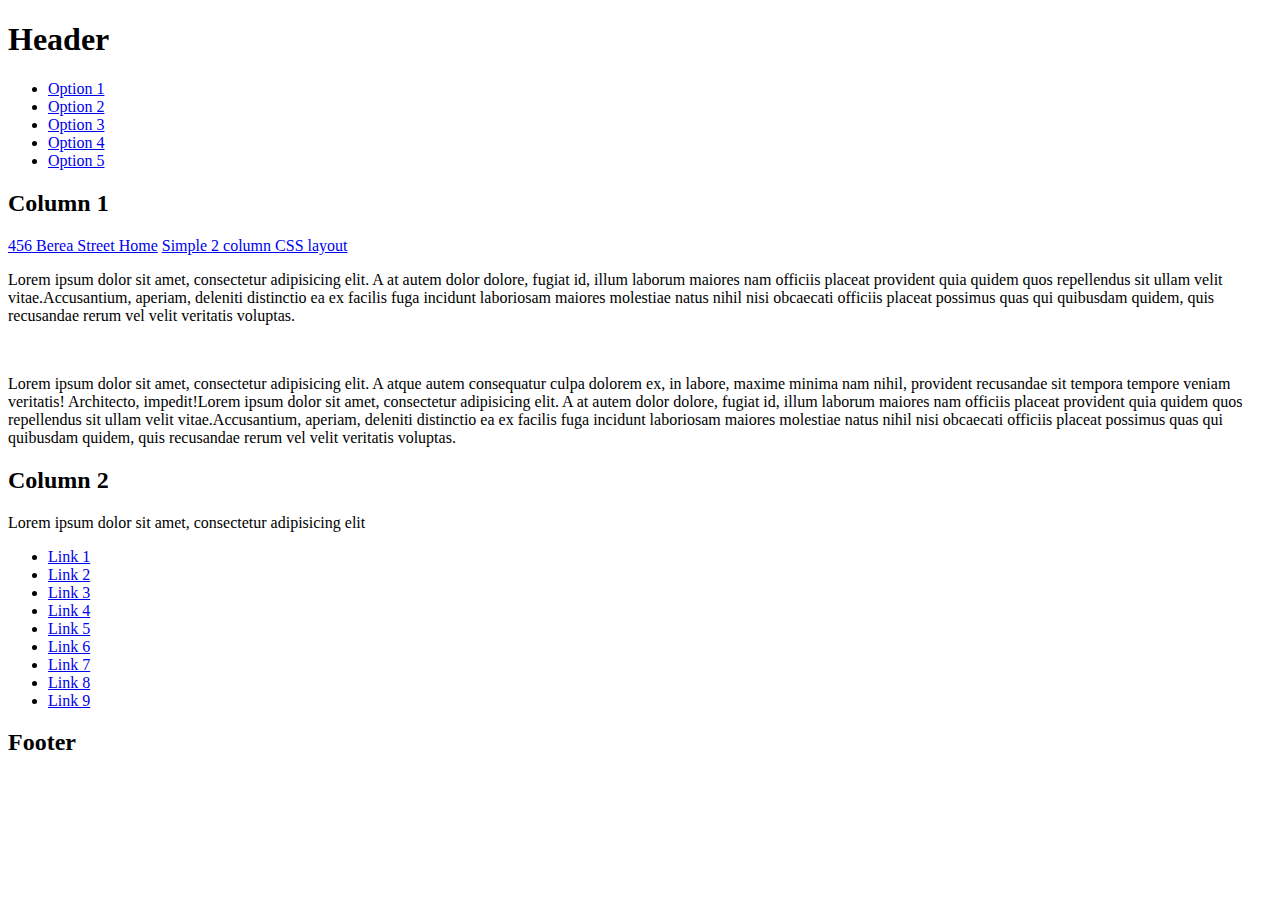
==== index.html @ c6a316b9 "'bai1-float'" ====
<!doctype html>
<html lang="en">
<head>
    <meta charset="UTF-8">
    <meta name="viewport"
          content="width=device-width, user-scalable=no, initial-scale=1.0, maximum-scale=1.0, minimum-scale=1.0">
    <meta http-equiv="X-UA-Compatible" content="ie=edge">
    <title>Bài 1 - Float</title>

    <link rel="stylesheet" href="style.css">
</head>
<body>
<!--header-->
<header>
    <h1>Header</h1>
    <nav>
        <ul>
            <li><a href="#">Option 1</a></li>
            <li><a href="#">Option 2</a></li>
            <li><a href="#">Option 3</a></li>
            <li><a href="#">Option 4</a></li>
            <li><a href="#">Option 5</a></li>
        </ul>
    </nav>
</header>

<!--content section-->
<section class="content">
    <main>
        <article>
            <h2>Column 1</h2>
            <a href="#">456 Berea Street Home</a>
            <a href="#">Simple 2 column CSS layout</a>

            <p>Lorem ipsum dolor sit amet, consectetur adipisicing elit. A at autem dolor dolore, fugiat id, illum laborum maiores nam officiis placeat provident quia quidem quos repellendus sit ullam velit vitae.Accusantium, aperiam, deleniti distinctio ea ex facilis fuga incidunt laboriosam maiores molestiae natus nihil nisi obcaecati officiis placeat possimus quas qui quibusdam quidem, quis recusandae rerum vel velit veritatis voluptas.</p>
            <br>
            <p>Lorem ipsum dolor sit amet, consectetur adipisicing elit. A atque autem consequatur culpa dolorem ex, in labore, maxime minima nam nihil, provident recusandae sit tempora tempore veniam veritatis! Architecto, impedit!Lorem ipsum dolor sit amet, consectetur adipisicing elit. A at autem dolor dolore, fugiat id, illum laborum maiores nam officiis placeat provident quia quidem quos repellendus sit ullam velit vitae.Accusantium, aperiam, deleniti distinctio ea ex facilis fuga incidunt laboriosam maiores molestiae natus nihil nisi obcaecati officiis placeat possimus quas qui quibusdam quidem, quis recusandae rerum vel velit veritatis voluptas.</p>

        </article>
    </main>

    <aside>
        <h2>Column 2</h2>
        <p>Lorem ipsum dolor sit amet, consectetur adipisicing elit</p>

        <ul>
            <li><a href="#">Link 1</a></li>
            <li><a href="#">Link 2</a></li>
            <li><a href="#">Link 3</a></li>
            <li><a href="#">Link 4</a></li>
            <li><a href="#">Link 5</a></li>
            <li><a href="#">Link 6</a></li>
            <li><a href="#">Link 7</a></li>
            <li><a href="#">Link 8</a></li>
            <li><a href="#">Link 9</a></li>
        </ul>
    </aside>
</section>

<footer>
    <h2>Footer</h2>
</footer>
</body>
</html>
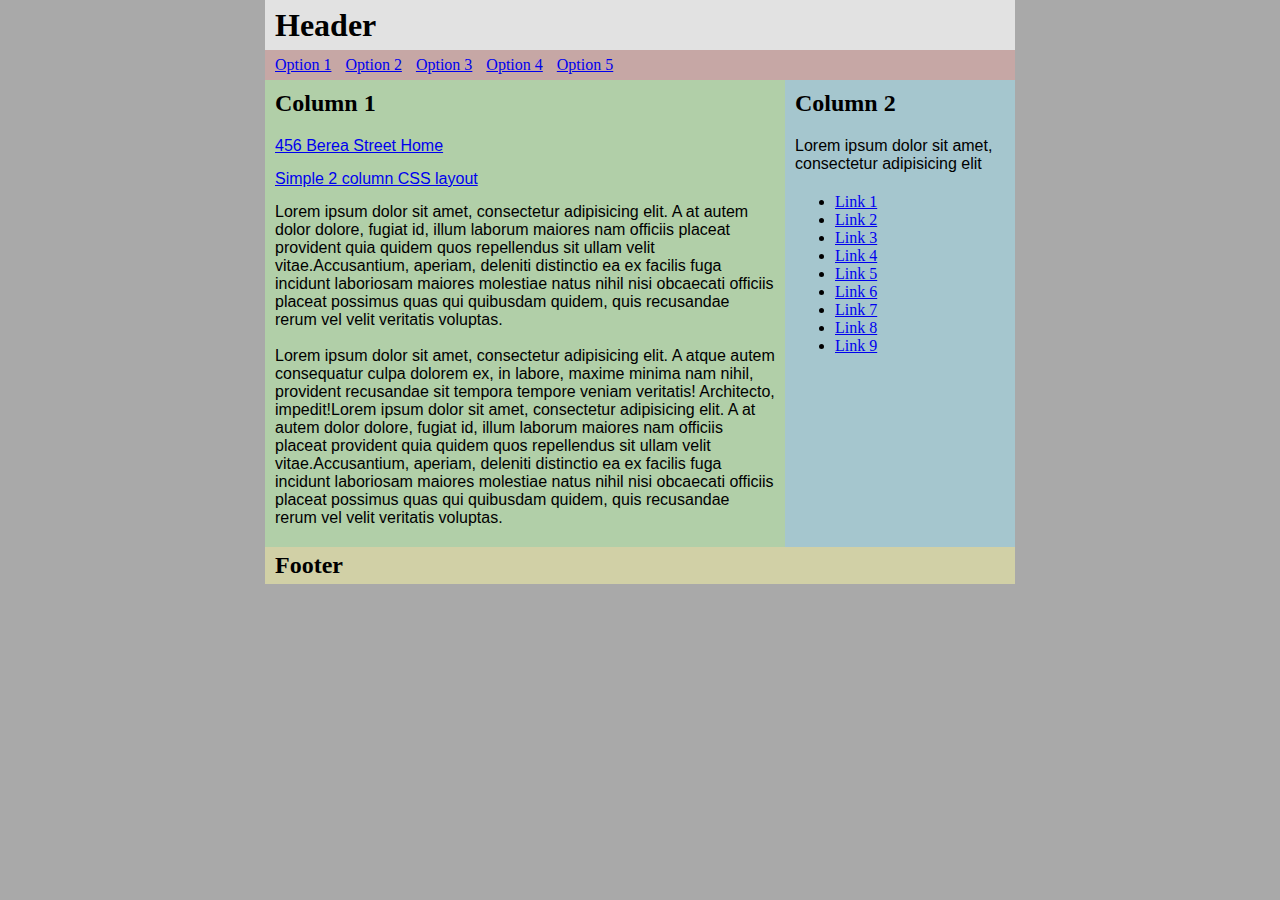
==== commit 26050cda: "bai1-inlin-block" ====
--- a/index.html
+++ b/index.html
@@ -5,7 +5,7 @@
     <meta name="viewport"
           content="width=device-width, user-scalable=no, initial-scale=1.0, maximum-scale=1.0, minimum-scale=1.0">
     <meta http-equiv="X-UA-Compatible" content="ie=edge">
-    <title>Bài 1 - Float</title>
+    <title>Bài 1 - Inline-block</title>
 
     <link rel="stylesheet" href="style.css">
 </head>
@@ -35,10 +35,8 @@
             <p>Lorem ipsum dolor sit amet, consectetur adipisicing elit. A at autem dolor dolore, fugiat id, illum laborum maiores nam officiis placeat provident quia quidem quos repellendus sit ullam velit vitae.Accusantium, aperiam, deleniti distinctio ea ex facilis fuga incidunt laboriosam maiores molestiae natus nihil nisi obcaecati officiis placeat possimus quas qui quibusdam quidem, quis recusandae rerum vel velit veritatis voluptas.</p>
             <br>
             <p>Lorem ipsum dolor sit amet, consectetur adipisicing elit. A atque autem consequatur culpa dolorem ex, in labore, maxime minima nam nihil, provident recusandae sit tempora tempore veniam veritatis! Architecto, impedit!Lorem ipsum dolor sit amet, consectetur adipisicing elit. A at autem dolor dolore, fugiat id, illum laborum maiores nam officiis placeat provident quia quidem quos repellendus sit ullam velit vitae.Accusantium, aperiam, deleniti distinctio ea ex facilis fuga incidunt laboriosam maiores molestiae natus nihil nisi obcaecati officiis placeat possimus quas qui quibusdam quidem, quis recusandae rerum vel velit veritatis voluptas.</p>
-
         </article>
     </main>
-
     <aside>
         <h2>Column 2</h2>
         <p>Lorem ipsum dolor sit amet, consectetur adipisicing elit</p>
@@ -61,4 +59,4 @@
     <h2>Footer</h2>
 </footer>
 </body>
-</html>
+</html>--- a/style.css
+++ b/style.css
@@ -0,0 +1,114 @@
+* {
+    margin: 0;
+    padding: 0;
+    box-sizing: border-box;
+}
+
+/*body*/
+html {
+    background-color: darkgray;
+}
+
+/*body*/
+body {
+    width: 750px;
+    margin: 0 auto;
+    /*padding-left: 10px;*/
+}
+
+/*header*/
+header {
+    background-color: #e2e2e2;
+}
+
+header h1 {
+    line-height: 50px;
+    padding-left: 10px;
+
+}
+
+header nav {
+    padding-left: 10px;
+    background-color: #c6a7a5;
+}
+
+header nav ul {
+    list-style: none;
+}
+
+header nav ul li {
+    display: inline-block;
+}
+
+header nav ul li a {
+    line-height: 30px;
+    padding-right: 10px;
+}
+
+/*content*/
+.content {
+    max-width: 100%;
+    overflow: hidden;
+}
+
+/*main*/
+
+.content main {
+    background-color: #b1cfa8;
+    display: inline-block;
+    width: 520px;
+    padding: 10px 10px 500px 10px;
+    margin-bottom: -500px;
+    margin-right: -4px;
+}
+
+.content main article h2 {
+    margin-bottom: 20px;
+}
+
+.content main article a{
+    display: block;
+    margin-bottom: 15px;
+}
+
+.content main article a, .content main article p, .content aside p {
+    font-family: sans-serif;
+}
+
+.content article p:last-child {
+    padding-bottom: 20px;
+}
+/*aside*/
+.content aside {
+    width: 230px;
+    vertical-align: top;
+    background-color: #a5c6ce;
+    display: inline-block;
+    padding: 10px 10px 500px 10px;
+    margin-bottom: -500px;
+    margin-right: -4px;
+}
+
+.content aside h2, .content aside p {
+    margin-bottom: 20px;
+}
+
+.content aside ul li {
+    margin-left: 40px;
+}
+
+.content aside a {
+    display: block;
+    /*padding-left: 20px;*/
+}
+
+
+
+/*footer*/
+footer {
+    background-color: #d1d0a6;
+    padding: 5px 10px;
+}
+
+
+
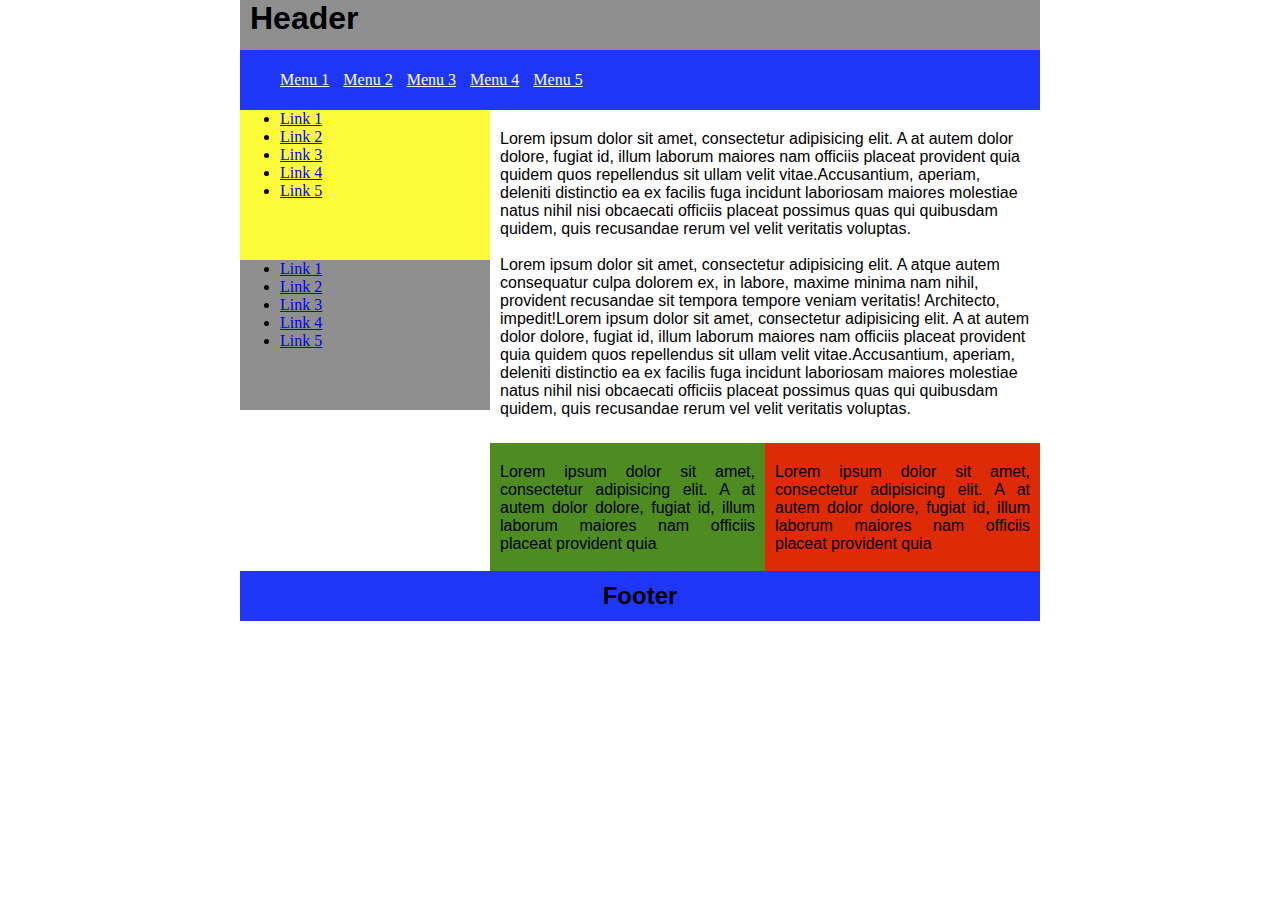
==== commit d4184bdf: "bai2-float" ====
--- a/index.html
+++ b/index.html
@@ -5,7 +5,8 @@
     <meta name="viewport"
           content="width=device-width, user-scalable=no, initial-scale=1.0, maximum-scale=1.0, minimum-scale=1.0">
     <meta http-equiv="X-UA-Compatible" content="ie=edge">
-    <title>Bài 1 - Inline-block</title>
+
+    <title>Bài 2- float</title>
 
     <link rel="stylesheet" href="style.css">
 </head>
@@ -15,48 +16,52 @@
     <h1>Header</h1>
     <nav>
         <ul>
-            <li><a href="#">Option 1</a></li>
-            <li><a href="#">Option 2</a></li>
-            <li><a href="#">Option 3</a></li>
-            <li><a href="#">Option 4</a></li>
-            <li><a href="#">Option 5</a></li>
+            <li><a href="#">Menu 1</a></li>
+            <li><a href="#">Menu 2</a></li>
+            <li><a href="#">Menu 3</a></li>
+            <li><a href="#">Menu 4</a></li>
+            <li><a href="#">Menu 5</a></li>
         </ul>
     </nav>
 </header>
 
 <!--content section-->
 <section class="content">
-    <main>
-        <article>
-            <h2>Column 1</h2>
-            <a href="#">456 Berea Street Home</a>
-            <a href="#">Simple 2 column CSS layout</a>
-
-            <p>Lorem ipsum dolor sit amet, consectetur adipisicing elit. A at autem dolor dolore, fugiat id, illum laborum maiores nam officiis placeat provident quia quidem quos repellendus sit ullam velit vitae.Accusantium, aperiam, deleniti distinctio ea ex facilis fuga incidunt laboriosam maiores molestiae natus nihil nisi obcaecati officiis placeat possimus quas qui quibusdam quidem, quis recusandae rerum vel velit veritatis voluptas.</p>
-            <br>
-            <p>Lorem ipsum dolor sit amet, consectetur adipisicing elit. A atque autem consequatur culpa dolorem ex, in labore, maxime minima nam nihil, provident recusandae sit tempora tempore veniam veritatis! Architecto, impedit!Lorem ipsum dolor sit amet, consectetur adipisicing elit. A at autem dolor dolore, fugiat id, illum laborum maiores nam officiis placeat provident quia quidem quos repellendus sit ullam velit vitae.Accusantium, aperiam, deleniti distinctio ea ex facilis fuga incidunt laboriosam maiores molestiae natus nihil nisi obcaecati officiis placeat possimus quas qui quibusdam quidem, quis recusandae rerum vel velit veritatis voluptas.</p>
-        </article>
-    </main>
     <aside>
-        <h2>Column 2</h2>
-        <p>Lorem ipsum dolor sit amet, consectetur adipisicing elit</p>
-
-        <ul>
+        <ul class="aside aside--1">
             <li><a href="#">Link 1</a></li>
             <li><a href="#">Link 2</a></li>
             <li><a href="#">Link 3</a></li>
             <li><a href="#">Link 4</a></li>
             <li><a href="#">Link 5</a></li>
-            <li><a href="#">Link 6</a></li>
-            <li><a href="#">Link 7</a></li>
-            <li><a href="#">Link 8</a></li>
-            <li><a href="#">Link 9</a></li>
+        </ul>
+
+        <ul class="aside aside--2">
+            <li><a href="#">Link 1</a></li>
+            <li><a href="#">Link 2</a></li>
+            <li><a href="#">Link 3</a></li>
+            <li><a href="#">Link 4</a></li>
+            <li><a href="#">Link 5</a></li>
         </ul>
     </aside>
+    <main>
+        <article>
+            <p class="article__text">Lorem ipsum dolor sit amet, consectetur adipisicing elit. A at autem dolor dolore, fugiat id, illum laborum maiores nam officiis placeat provident quia quidem quos repellendus sit ullam velit vitae.Accusantium, aperiam, deleniti distinctio ea ex facilis fuga incidunt laboriosam maiores molestiae natus nihil nisi obcaecati officiis placeat possimus quas qui quibusdam quidem, quis recusandae rerum vel velit veritatis voluptas.</p>
+            <br>
+            <p class="article__text">Lorem ipsum dolor sit amet, consectetur adipisicing elit. A atque autem consequatur culpa dolorem ex, in labore, maxime minima nam nihil, provident recusandae sit tempora tempore veniam veritatis! Architecto, impedit!Lorem ipsum dolor sit amet, consectetur adipisicing elit. A at autem dolor dolore, fugiat id, illum laborum maiores nam officiis placeat provident quia quidem quos repellendus sit ullam velit vitae.Accusantium, aperiam, deleniti distinctio ea ex facilis fuga incidunt laboriosam maiores molestiae natus nihil nisi obcaecati officiis placeat possimus quas qui quibusdam quidem, quis recusandae rerum vel velit veritatis voluptas.</p>
+
+            <div class="article__foot">
+                <p class="foot foot__left"><span>Lorem ipsum dolor sit amet, consectetur adipisicing elit. A at autem dolor dolore, fugiat id, illum laborum maiores nam officiis placeat provident quia</span></p>
+                <p class="foot foot__right"><span>Lorem ipsum dolor sit amet, consectetur adipisicing elit. A at autem dolor dolore, fugiat id, illum laborum maiores nam officiis placeat provident quia</span></p>
+            </div>
+        </article>
+
+
+    </main>
 </section>
 
 <footer>
     <h2>Footer</h2>
 </footer>
 </body>
-</html>+</html>
--- a/style.css
+++ b/style.css
@@ -5,31 +5,25 @@
 }
 
 /*body*/
-html {
-    background-color: darkgray;
-}
-
-/*body*/
 body {
-    width: 750px;
+    width: 800px;
     margin: 0 auto;
-    /*padding-left: 10px;*/
 }
 
 /*header*/
 header {
-    background-color: #e2e2e2;
+    background-color: #8f8f8f;
 }
 
 header h1 {
-    line-height: 50px;
     padding-left: 10px;
-
+    height: 50px;
+    font-family: sans-serif;
 }
 
 header nav {
-    padding-left: 10px;
-    background-color: #c6a7a5;
+    padding-left: 40px;
+    background-color: #2036f7;
 }
 
 header nav ul {
@@ -41,56 +35,88 @@
 }
 
 header nav ul li a {
-    line-height: 30px;
+    line-height: 60px;
     padding-right: 10px;
+    color: #ffffff;
 }
 
 /*content*/
 .content {
-    max-width: 100%;
     overflow: hidden;
+    width: 100%;
 }
 
 /*main*/
 
 .content main {
-    background-color: #b1cfa8;
-    display: inline-block;
-    width: 520px;
-    padding: 10px 10px 500px 10px;
+    background-color: #ffffff;
+    width: 550px;
+    float: right;
+    padding-bottom: 500px;
     margin-bottom: -500px;
-    margin-right: -4px;
 }
 
-.content main article h2 {
-    margin-bottom: 20px;
-}
-
-.content main article a{
-    display: block;
-    margin-bottom: 15px;
-}
-
-.content main article a, .content main article p, .content aside p {
+.content main article, .content aside p {
     font-family: sans-serif;
 }
 
-.content article p:last-child {
-    padding-bottom: 20px;
+.content main article {
+    padding-top: 20px;
 }
+
+.content main article .article__text {
+    padding: 0 10px;
+}
+
+.content main article .article__foot {
+    height: 128px;
+    margin-top: 25px;
+}
+
+.content main article .article__foot .foot {
+    padding: 0 10px;
+    text-align: justify;
+    height: 128px;
+    line-height: 128px;
+}
+
+.content main article .article__foot .foot span {
+    line-height: normal;
+    display: inline-block;
+    vertical-align: middle;
+}
+
+.content main article .foot__left {
+    background-color: #4e8b20;
+    width: 50%;
+    float: left;
+}
+
+.content main article .foot__right {
+    background-color: #dc2b06;
+    width: 50%;
+    float: right;
+}
+
 /*aside*/
 .content aside {
-    width: 230px;
+    float: left;
     vertical-align: top;
-    background-color: #a5c6ce;
-    display: inline-block;
-    padding: 10px 10px 500px 10px;
-    margin-bottom: -500px;
     margin-right: -4px;
+    width: 250px;
 }
 
-.content aside h2, .content aside p {
-    margin-bottom: 20px;
+.content aside .aside {
+    height: 150px;
+    width: 100%;
+}
+
+.content aside .aside--1 {
+    background-color: #fefb3b ;
+}
+
+.content aside .aside--2 {
+    background-color: #8f8f8f;
 }
 
 .content aside ul li {
@@ -99,16 +125,19 @@
 
 .content aside a {
     display: block;
-    /*padding-left: 20px;*/
+}
+
+/*footer*/
+footer {
+    background-color: #2036f7;
+    font-family: sans-serif;
+
+}
+
+footer h2 {
+    font-weight: bold;
+    text-align: center;
+    line-height: 50px;
 }
 
 
-
-/*footer*/
-footer {
-    background-color: #d1d0a6;
-    padding: 5px 10px;
-}
-
-
-
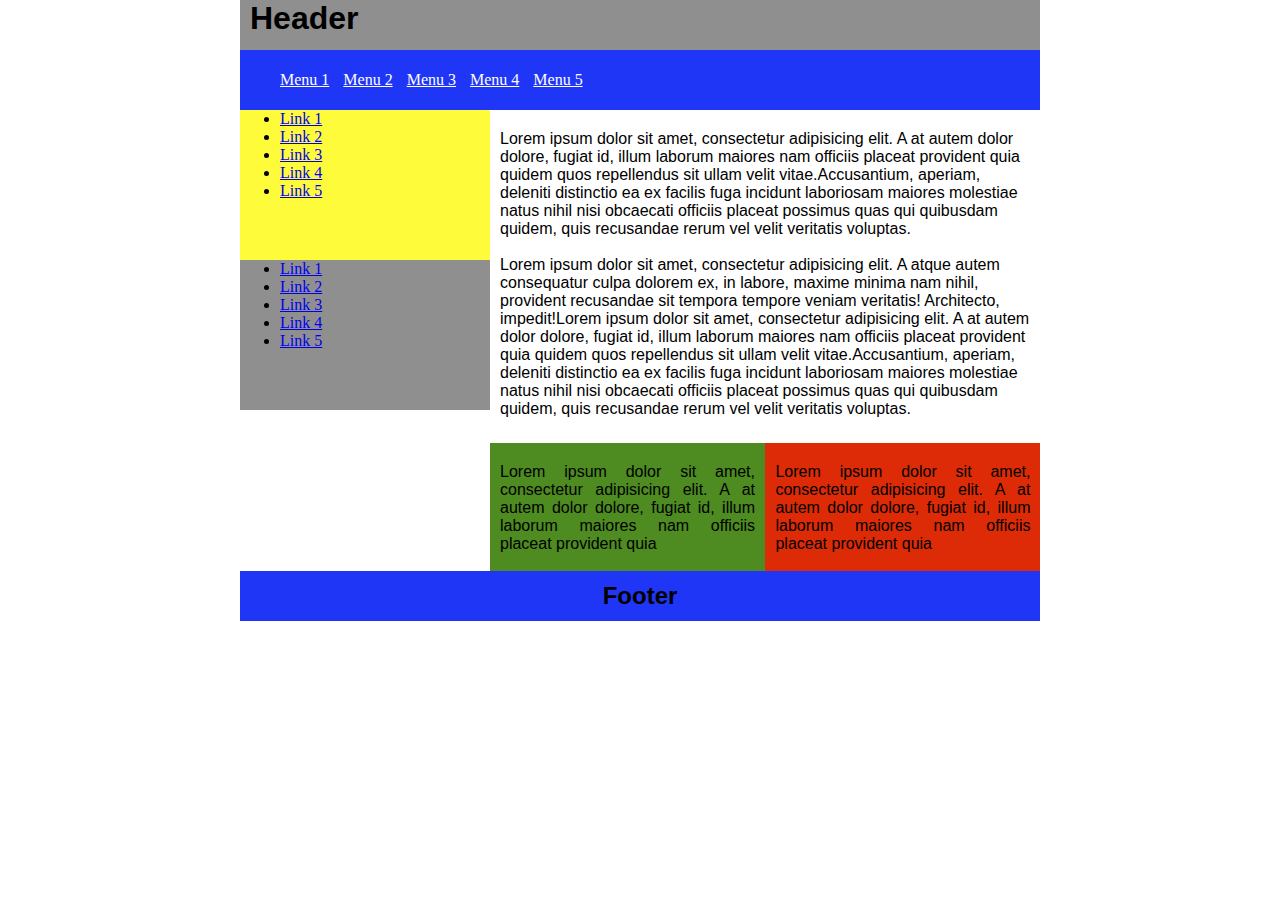
==== commit a9c64c0f: "bai2-inline-block" ====
--- a/index.html
+++ b/index.html
@@ -6,7 +6,7 @@
           content="width=device-width, user-scalable=no, initial-scale=1.0, maximum-scale=1.0, minimum-scale=1.0">
     <meta http-equiv="X-UA-Compatible" content="ie=edge">
 
-    <title>Bài 2- float</title>
+    <title>Bài 2- Inline-block</title>
 
     <link rel="stylesheet" href="style.css">
 </head>
@@ -64,4 +64,4 @@
     <h2>Footer</h2>
 </footer>
 </body>
-</html>
+</html>--- a/style.css
+++ b/style.css
@@ -51,9 +51,10 @@
 .content main {
     background-color: #ffffff;
     width: 550px;
-    float: right;
+    display: inline-block;
     padding-bottom: 500px;
     margin-bottom: -500px;
+    margin-right: -4px;
 }
 
 .content main article, .content aside p {
@@ -88,19 +89,22 @@
 
 .content main article .foot__left {
     background-color: #4e8b20;
+    display: inline-block;
+    margin-right: -4px;
     width: 50%;
-    float: left;
 }
 
 .content main article .foot__right {
     background-color: #dc2b06;
+    display: inline-block;
+    margin-right: -4px;
     width: 50%;
-    float: right;
+
 }
 
 /*aside*/
 .content aside {
-    float: left;
+    display: inline-block;
     vertical-align: top;
     margin-right: -4px;
     width: 250px;
@@ -119,12 +123,14 @@
     background-color: #8f8f8f;
 }
 
+
 .content aside ul li {
     margin-left: 40px;
 }
 
 .content aside a {
     display: block;
+    /*padding-left: 20px;*/
 }
 
 /*footer*/
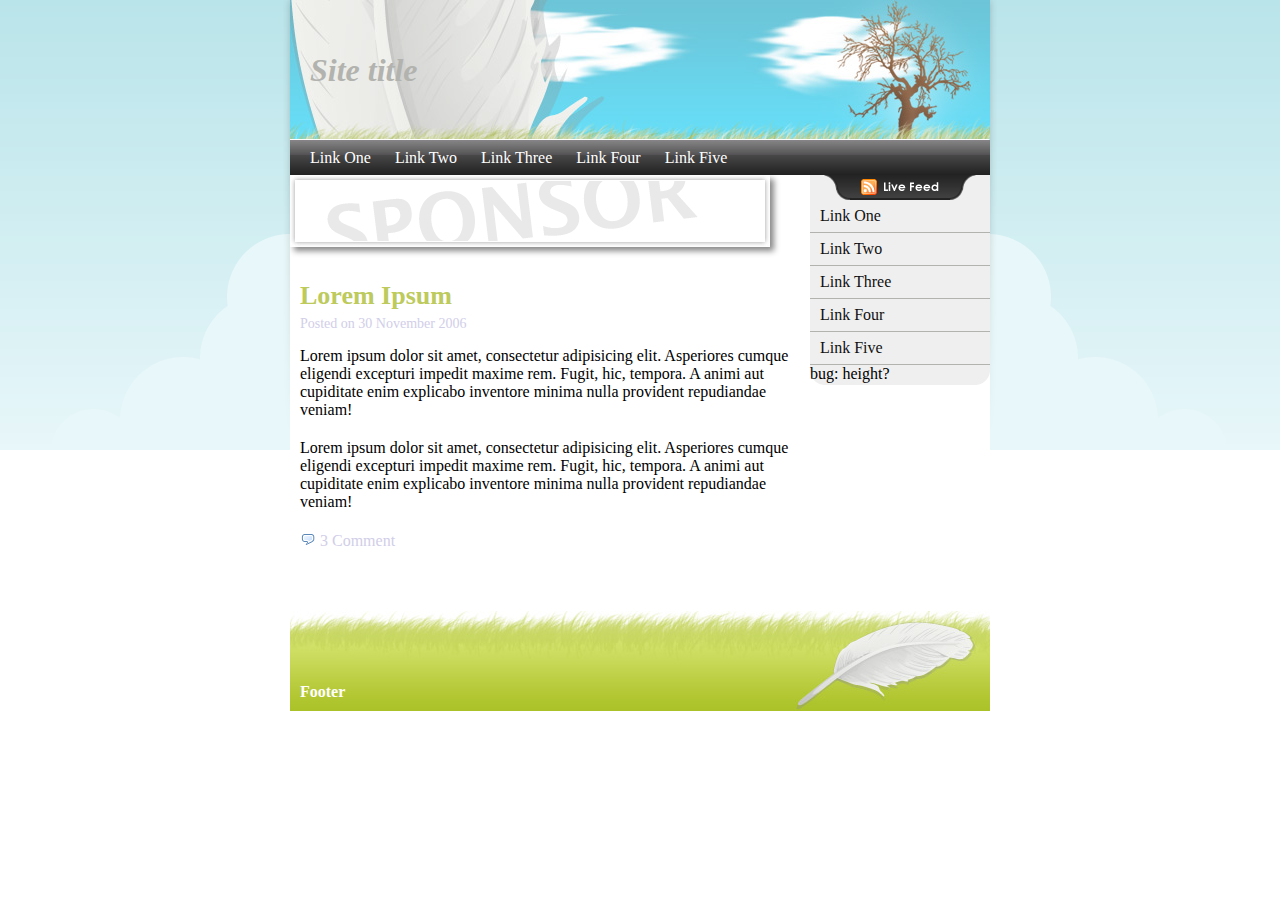
==== commit 53fe113d: "bai4-inline-block" ====
--- a/index.html
+++ b/index.html
@@ -5,63 +5,84 @@
     <meta name="viewport"
           content="width=device-width, user-scalable=no, initial-scale=1.0, maximum-scale=1.0, minimum-scale=1.0">
     <meta http-equiv="X-UA-Compatible" content="ie=edge">
-
-    <title>Bài 2- Inline-block</title>
-
+    <title>Bai 4 - inline-block</title>
     <link rel="stylesheet" href="style.css">
 </head>
 <body>
 <!--header-->
 <header>
-    <h1>Header</h1>
+    <div class="header__top">
+        <h1>Site title</h1>
+    </div>
     <nav>
-        <ul>
-            <li><a href="#">Menu 1</a></li>
-            <li><a href="#">Menu 2</a></li>
-            <li><a href="#">Menu 3</a></li>
-            <li><a href="#">Menu 4</a></li>
-            <li><a href="#">Menu 5</a></li>
+        <ul class="nav__list">
+            <li class="list__item">
+                <a href="#" class="item__link">Link One</a>
+            </li>
+            <li class="list__item">
+                <a href="#" class="item__link">Link Two</a>
+            </li>
+            <li class="list__item">
+                <a href="#" class="item__link">Link Three</a>
+            </li>
+            <li class="list__item">
+                <a href="#" class="item__link">Link Four</a>
+            </li>
+            <li class="list__item">
+                <a href="#" class="item__link">Link Five</a>
+            </li>
         </ul>
     </nav>
 </header>
 
-<!--content section-->
+<!--content-->
 <section class="content">
+    <main>
+        <img class="main__ads" src="images/bg-ad-top.png" alt="Ads">
+        <article>
+            <h1 class="main__title">Lorem Ipsum</h1>
+            <p class="main__title-sub">Posted on 30 November 2006</p>
+
+            <p class="main__text"><span>Lorem ipsum dolor sit amet, consectetur adipisicing elit. Asperiores cumque eligendi excepturi impedit maxime rem. Fugit, hic, tempora. A animi aut cupiditate enim explicabo inventore minima nulla provident repudiandae veniam!</span></p>
+
+            <p class="main__text"><span>Lorem ipsum dolor sit amet, consectetur adipisicing elit. Asperiores cumque eligendi excepturi impedit maxime rem. Fugit, hic, tempora. A animi aut cupiditate enim explicabo inventore minima nulla provident repudiandae veniam!</span></p>
+
+            <a href="#" class="main__comment">
+                <!--<img src="images/icon-comment.png" alt="">-->
+                <span>3 Comment</span>
+            </a>
+        </article>
+    </main>
+
     <aside>
-        <ul class="aside aside--1">
-            <li><a href="#">Link 1</a></li>
-            <li><a href="#">Link 2</a></li>
-            <li><a href="#">Link 3</a></li>
-            <li><a href="#">Link 4</a></li>
-            <li><a href="#">Link 5</a></li>
-        </ul>
-
-        <ul class="aside aside--2">
-            <li><a href="#">Link 1</a></li>
-            <li><a href="#">Link 2</a></li>
-            <li><a href="#">Link 3</a></li>
-            <li><a href="#">Link 4</a></li>
-            <li><a href="#">Link 5</a></li>
+        <a href="#" class="aside__top"></a>
+        <ul class="aside__list">
+            <li class="aside__item-top">
+                <span></span>
+            </li>
+            <li class="aside__item">
+                <a href="#">Link One</a>
+            </li>
+            <li class="aside__item">
+                <a href="#">Link Two</a>
+            </li>
+            <li class="aside__item">
+                <a href="#">Link Three</a>
+            </li>
+            <li class="aside__item">
+                <a href="#">Link Four</a>
+            </li>
+            <li class="aside__item">
+                <a href="#">Link Five</a>
+            </li>
+            <li class="aside__item-bottom">
+                bug: height?
+            </li>
         </ul>
     </aside>
-    <main>
-        <article>
-            <p class="article__text">Lorem ipsum dolor sit amet, consectetur adipisicing elit. A at autem dolor dolore, fugiat id, illum laborum maiores nam officiis placeat provident quia quidem quos repellendus sit ullam velit vitae.Accusantium, aperiam, deleniti distinctio ea ex facilis fuga incidunt laboriosam maiores molestiae natus nihil nisi obcaecati officiis placeat possimus quas qui quibusdam quidem, quis recusandae rerum vel velit veritatis voluptas.</p>
-            <br>
-            <p class="article__text">Lorem ipsum dolor sit amet, consectetur adipisicing elit. A atque autem consequatur culpa dolorem ex, in labore, maxime minima nam nihil, provident recusandae sit tempora tempore veniam veritatis! Architecto, impedit!Lorem ipsum dolor sit amet, consectetur adipisicing elit. A at autem dolor dolore, fugiat id, illum laborum maiores nam officiis placeat provident quia quidem quos repellendus sit ullam velit vitae.Accusantium, aperiam, deleniti distinctio ea ex facilis fuga incidunt laboriosam maiores molestiae natus nihil nisi obcaecati officiis placeat possimus quas qui quibusdam quidem, quis recusandae rerum vel velit veritatis voluptas.</p>
-
-            <div class="article__foot">
-                <p class="foot foot__left"><span>Lorem ipsum dolor sit amet, consectetur adipisicing elit. A at autem dolor dolore, fugiat id, illum laborum maiores nam officiis placeat provident quia</span></p>
-                <p class="foot foot__right"><span>Lorem ipsum dolor sit amet, consectetur adipisicing elit. A at autem dolor dolore, fugiat id, illum laborum maiores nam officiis placeat provident quia</span></p>
-            </div>
-        </article>
-
-
-    </main>
 </section>
-
 <footer>
-    <h2>Footer</h2>
+    <h4>Footer</h4>
 </footer>
 </body>
 </html>--- a/style.css
+++ b/style.css
@@ -4,146 +4,205 @@
     box-sizing: border-box;
 }
 
-/*body*/
+ul {
+    list-style: none;
+}
+
+a {
+    text-decoration: none;
+}
+
 body {
-    width: 800px;
+    background-image: url('./images/bg-body.png');
+    background-repeat: no-repeat;
+    background-position: center top;
+    background-size: cover 80%;
     margin: 0 auto;
+    width: 700px;
+    vertical-align: top;
 }
 
 /*header*/
-header {
-    background-color: #8f8f8f;
-}
-
-header h1 {
-    padding-left: 10px;
-    height: 50px;
-    font-family: sans-serif;
-}
-
+header .header__top {
+    background-image: url("./images/bg-header.jpg");
+    background-position: center center;
+    background-repeat: no-repeat;
+    background-size: 100% 100%;
+    height: 140px;
+}
+
+header .header__top h1 {
+    color: #b2b3af;
+    font-style: italic;
+    vertical-align: middle;
+    line-height: 140px;
+    margin-left: 20px;
+}
+
+/*header nav*/
 header nav {
-    padding-left: 40px;
-    background-color: #2036f7;
-}
-
-header nav ul {
-    list-style: none;
-}
-
-header nav ul li {
+    background-image: url("./images/bg-menu.png");
+    height: 35px;
+}
+
+header nav .nav__list {
+    margin-left: 10px;
+}
+
+header nav .nav__list .list__item {
     display: inline-block;
-}
-
-header nav ul li a {
-    line-height: 60px;
-    padding-right: 10px;
+    position: relative;
+    padding: 0 10px;
+}
+
+header nav .nav__list .list__item .item__link{
     color: #ffffff;
-}
-
-/*content*/
+    line-height: 35px;
+}
+
+/*BUG*/
+header nav .nav__list .list__item:hover .item__link::after {
+    content: '';
+    background-image: url("./images/bg-menu-hover.png");
+    background-repeat: no-repeat;
+    background-size: cover;
+    width: 100%;
+    height: 100%;
+    position: absolute;
+    top: 0;
+    left: 0;
+    /*z-index: -1;*/
+}
+
+header nav .nav__list .list__item:hover .item__link {
+    z-index: 1000;
+}
+
+/*section==content*/
 .content {
     overflow: hidden;
     width: 100%;
-}
-
-/*main*/
-
-.content main {
-    background-color: #ffffff;
-    width: 550px;
-    display: inline-block;
-    padding-bottom: 500px;
-    margin-bottom: -500px;
-    margin-right: -4px;
-}
-
-.content main article, .content aside p {
-    font-family: sans-serif;
-}
-
-.content main article {
-    padding-top: 20px;
-}
-
-.content main article .article__text {
-    padding: 0 10px;
-}
-
-.content main article .article__foot {
-    height: 128px;
-    margin-top: 25px;
-}
-
-.content main article .article__foot .foot {
-    padding: 0 10px;
-    text-align: justify;
-    height: 128px;
-    line-height: 128px;
-}
-
-.content main article .article__foot .foot span {
-    line-height: normal;
-    display: inline-block;
-    vertical-align: middle;
-}
-
-.content main article .foot__left {
-    background-color: #4e8b20;
+    background: #fff;
+}
+
+.content main{
+    width: 520px;
     display: inline-block;
     margin-right: -4px;
-    width: 50%;
-}
-
-.content main article .foot__right {
-    background-color: #dc2b06;
-    display: inline-block;
-    margin-right: -4px;
-    width: 50%;
-
+}
+
+.content main .main__ads {
+    height: 72px;
+    width: 480px;
+    box-shadow: 4px 4px 6px #888888;
+    margin-bottom: 20px;
+}
+
+.content main article {
+    padding: 10px;
+}
+
+.content main .main__title {
+    color: #bdca5c;
+    font-size: 26px;
+}
+
+.content main .main__title-sub{
+    color: #d1cee8;
+    font-size: 14px;
+    margin: 5px 0 15px;
+}
+
+.content main .main__text {
+    margin-bottom: 20px;
+}
+
+.content main .main__comment span {
+    color: #d1cee8;
+    line-height: 20px;
+    position: relative;
+    padding-left: 20px;
+    display: block;
+}
+
+.content main .main__comment span::before {
+    content: '';
+    background: url("./images/icon-comment.png") no-repeat;
+    width: 16px;
+    height: 16px;
+    position: absolute;
+    top: 1px;
+    left: 0;
 }
 
 /*aside*/
 .content aside {
     display: inline-block;
+    margin-right: -4px;
+    width: 180px;
     vertical-align: top;
-    margin-right: -4px;
-    width: 250px;
-}
-
-.content aside .aside {
-    height: 150px;
+}
+
+
+.content .aside__item {
+    background: #efefef;
+    border-bottom: 1px solid #b2b3af;
+    padding: 7px 10px;
+}
+
+.content .aside__item a {
+    color: #111;
+}
+
+.content .aside__item a:hover {
+    opacity: .8;
+}
+
+.content .aside__item-top {
+    height: 25px;
+    background-color: #efefef;
+    background-image: url("./images/bg-feed.gif");
+    background-repeat: no-repeat;
+    background-position: center center;
+}
+
+.content .aside__list .aside__item-top span {
+    background-image: url("./images/button-feed.png");
+    background-repeat: no-repeat;
+    background-position: center 0;
+    height: 25px;
     width: 100%;
-}
-
-.content aside .aside--1 {
-    background-color: #fefb3b ;
-}
-
-.content aside .aside--2 {
-    background-color: #8f8f8f;
-}
-
-
-.content aside ul li {
-    margin-left: 40px;
-}
-
-.content aside a {
+    z-index: 100;
     display: block;
-    /*padding-left: 20px;*/
-}
+}
+
+.content .aside__list .aside__item-top span:hover {
+    background-position: center -25px;
+}
+
+/*BUG*/
+.content .aside__item-bottom {
+    background-image: url("./images/bg-sidebar-bottom.gif");
+    background-size: cover;
+    background-repeat: no-repeat;
+    background-position: center center;
+    height: 20px;
+    display: block;
+}
+
 
 /*footer*/
 footer {
-    background-color: #2036f7;
-    font-family: sans-serif;
-
-}
-
-footer h2 {
-    font-weight: bold;
-    text-align: center;
-    line-height: 50px;
-}
-
-
+    background-image: url("./images/bg-footer.jpg");
+    background-position: center bottom;
+    background-repeat: no-repeat;
+    height: 150px;
+    position: relative;
+}
+
+footer h4{
+    position: absolute;
+    bottom: 10px;
+    margin-left: 10px;
+    color: #fff;
+}
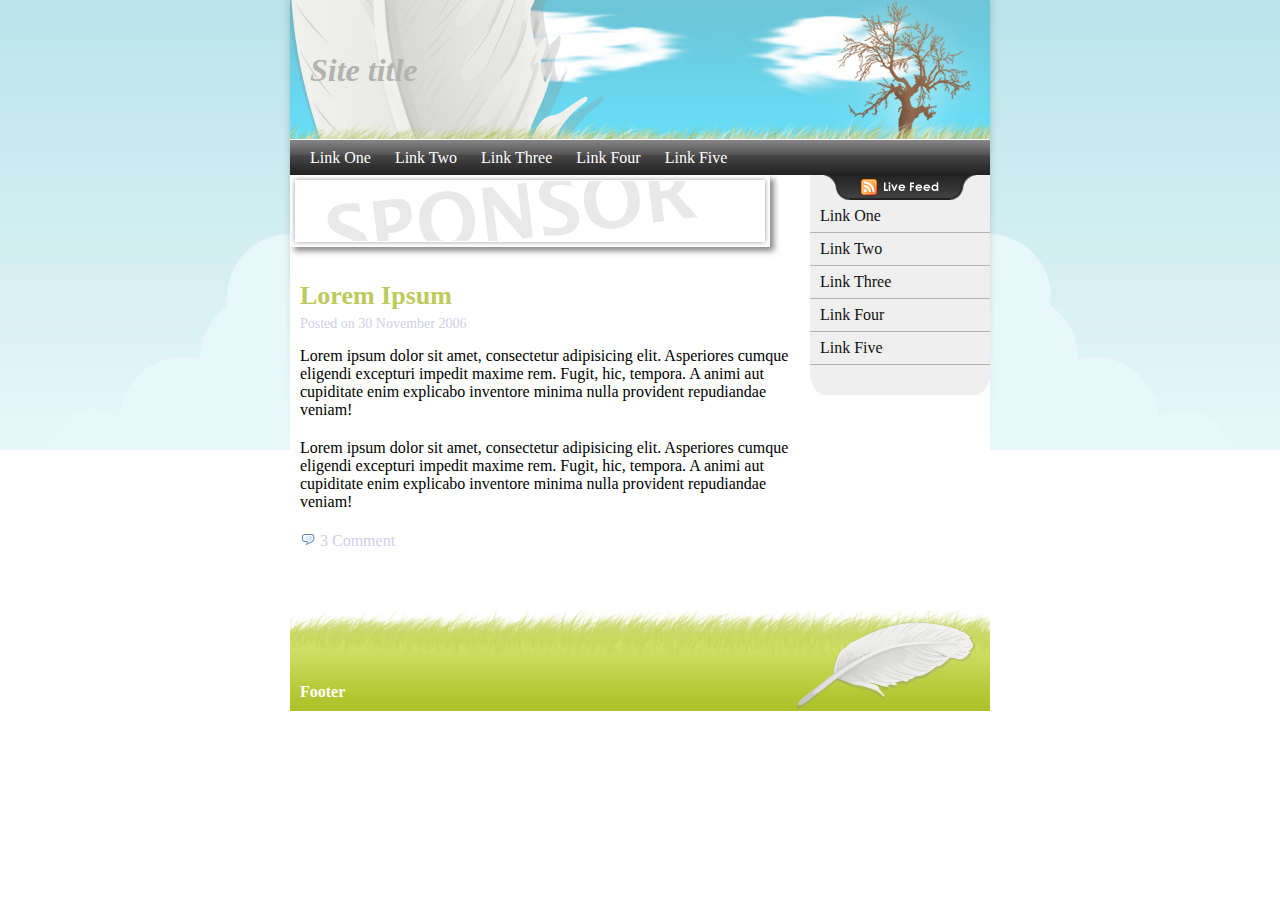
==== commit 3c4f7a94: "update for hover-menu" ====
--- a/index.html
+++ b/index.html
@@ -5,7 +5,7 @@
     <meta name="viewport"
           content="width=device-width, user-scalable=no, initial-scale=1.0, maximum-scale=1.0, minimum-scale=1.0">
     <meta http-equiv="X-UA-Compatible" content="ie=edge">
-    <title>Bai 4 - inline-block</title>
+    <title>Bai 4</title>
     <link rel="stylesheet" href="style.css">
 </head>
 <body>
@@ -76,7 +76,6 @@
                 <a href="#">Link Five</a>
             </li>
             <li class="aside__item-bottom">
-                bug: height?
             </li>
         </ul>
     </aside>
--- a/style.css
+++ b/style.css
@@ -58,20 +58,20 @@
 header nav .nav__list .list__item .item__link{
     color: #ffffff;
     line-height: 35px;
+    position: relative;
 }
 
 /*BUG*/
-header nav .nav__list .list__item:hover .item__link::after {
+header nav .nav__list .list__item:hover::before {
     content: '';
     background-image: url("./images/bg-menu-hover.png");
     background-repeat: no-repeat;
-    background-size: cover;
+    background-position: center;
     width: 100%;
     height: 100%;
     position: absolute;
     top: 0;
     left: 0;
-    /*z-index: -1;*/
 }
 
 header nav .nav__list .list__item:hover .item__link {
@@ -180,13 +180,12 @@
     background-position: center -25px;
 }
 
-/*BUG*/
 .content .aside__item-bottom {
     background-image: url("./images/bg-sidebar-bottom.gif");
-    background-size: cover;
-    background-repeat: no-repeat;
-    background-position: center center;
-    height: 20px;
+    background-repeat: no-repeat;
+    background-position: center bottom;
+    background-size: 100% 100%;
+    height: 30px;
     display: block;
 }
 
